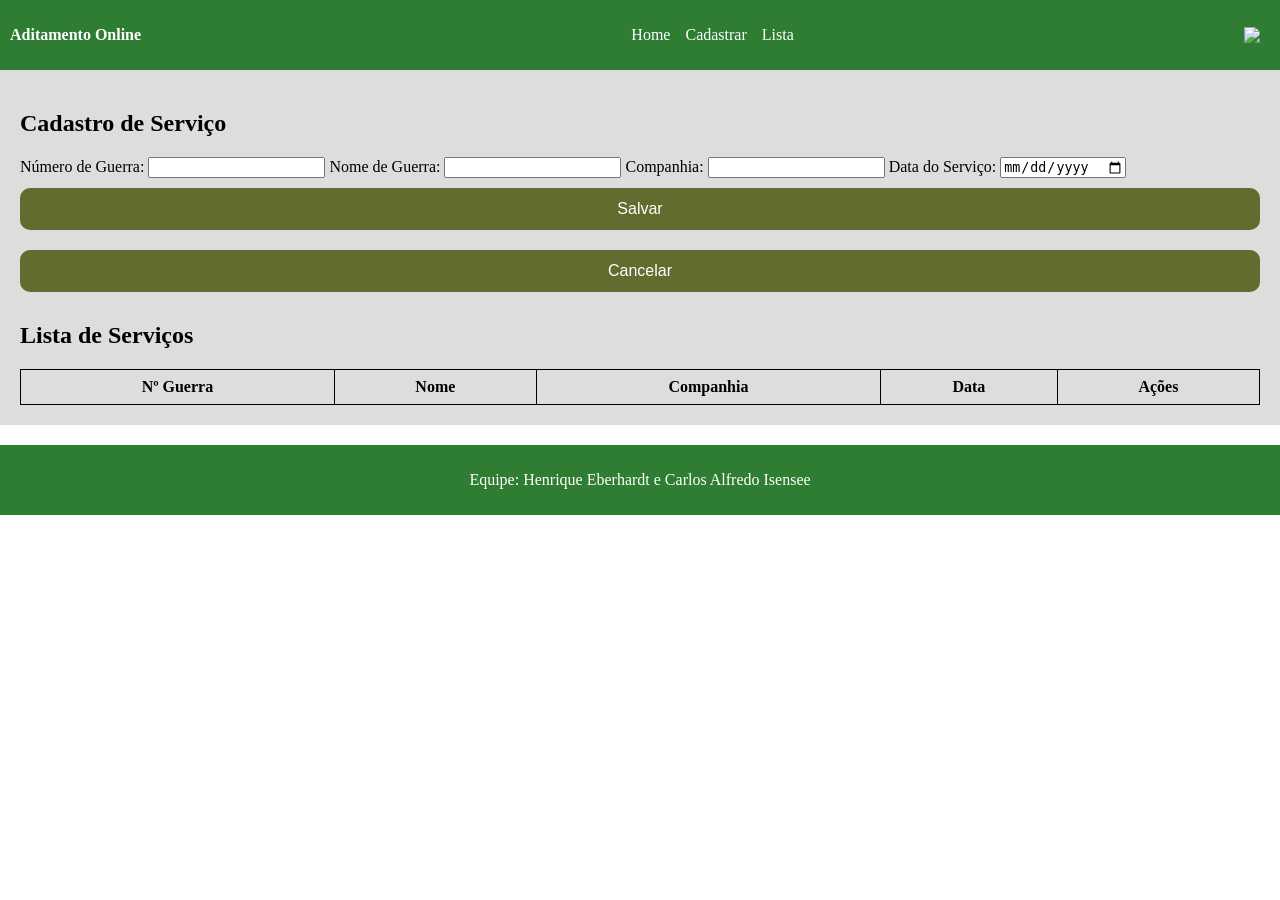
==== index.html @ 92e7fb27 "Primeiro Commit, subindo telad e login com html, js e css prontos" ====
<!DOCTYPE html>
<html lang="pt-BR">
<head>
<meta charset="UTF-8">
<meta name="viewport" content="width=device-width, initial-scale=1.0">
<title>Escala de Serviço</title>
<link rel="stylesheet" href="style.css">
</head>

<body>

<header>
    <div class="logo" onclick="goHome()">Aditamento Online</div>

    <nav>
        <ul>
            <li><a href="#">Home</a></li>
            <li><a href="#">Cadastrar</a></li>
            <li><a href="#">Lista</a></li>
        </ul>
    </nav>

    <div class="user-info">
        <img src="https://via.placeholder.com/40">
        <span id="usuarioNome"></span>
    </div>
</header>

<main>
    <section>
        <h2>Cadastro de Serviço</h2>

        <form id="form">
            <input type="hidden" id="indexEdit">

            <label>Número de Guerra:</label>
            <input type="text" id="numero" required>

            <label>Nome de Guerra:</label>
            <input type="text" id="nome" required>

            <label>Companhia:</label>
            <input type="text" id="companhia" required>

            <label>Data do Serviço:</label>
            <input type="date" id="data" required>

            <button class="botoes" type="submit">Salvar</button>
            <button class="botoes" type="button" onclick="limpar()">Cancelar</button>
        </form>
    </section>

    <section>
        <h2>Lista de Serviços</h2>
        <table>
        <thead>
        <tr>
        <th>Nº Guerra</th>
        <th>Nome</th>
        <th>Companhia</th>
        <th>Data</th>
        <th>Ações</th>
        </tr>
        </thead>

        <tbody id="tabela"></tbody>
        </table>
    </section>
</main>

<footer>
    <p>Equipe: Henrique Eberhardt e Carlos Alfredo Isensee</p>
</footer>

<script src="script.js"></script>

</body>
</html>
---- style.css ----
body {
    display: flex;
    flex-direction: column;
    min-height: 100vh;
    padding: 0;
    margin: 0;
}

header {
    display: flex;
    justify-content: space-between;
    align-items: center;
    background: #2e7d32;
    color: white;
    padding: 10px;
}

.logo {
    cursor: pointer;
    font-weight: bold;
}

nav ul {
    list-style: none;
    display: flex;
    gap: 15px;
}

nav ul li a {
    color: white;
    text-decoration: none;
}

.user-info {
    display: flex;
    align-items: center;
    gap: 10px;
}

main {
    padding: 20px;
    background-color: #DDDDDD;
}

.botoes {
    background-color: white;
    padding: 5%;
    border-radius: 6px;
    border: none;
}

button {
    margin-top: 10px;
}

table {
    width: 100%;
    margin-top: 20px;
    border-collapse: collapse;
}

table, th, td {
    border: 1px solid black;
}

th, td {
    padding: 8px;
    text-align: center;
}

footer {
    text-align: center;
    background: #2e7d32;
    color: white;
    padding: 10px;
    margin-top: 20px;
}

@media (max-width: 600px) {
    nav ul {
        flex-direction: column;
    }
}

/* Tela de Login */
.login-main {
    display: flex;
    flex: 1;
    justify-content: center;
    align-items: center;
    background-image: url(logoEx.jpg);
    background-size: cover;       /* cobre todo o elemento */
    background-position: center;  /* centraliza */
    background-repeat: no-repeat; 
    background-size: 40%;
    background-color: #000000;
}

#loginForm {
    display: flex;
    justify-content: center;
    align-items: center;
    flex-direction: column;
    background: rgba(255, 255, 255, 0.2); /* cor branca semi-transparente */
    backdrop-filter: blur(4px);
    border-radius: 10%;
    padding: 2%;
}

#loginForm h2 {
    margin-bottom: 25px;
    font-size: 32px;
    letter-spacing: 1px;
}

#loginForm label {
  display: block;
  text-align: left;
  margin-bottom: 5px;
  font-size: 21px;
}

#loginForm input[type="text"],
#loginForm input[type="password"] {
  width: 100%;
  padding: 12px;
  margin-bottom: 20px;
  border-radius: 10px;
  border: none;
  outline: none;
  font-size: 14px;
}

.checkbox {
    display: flex;
    align-items: center;
    margin-bottom: 20px;
}

.checkbox input[type="checkbox"] {
    margin-right: 10px;
    width: 18px;
    height: 18px;
}

.botoes {
  width: 100%;
  padding: 12px;
  margin-bottom: 10px;
  border: none;
  border-radius: 10px;
  background: #636B2F;
  color: white;
  font-size: 16px;
  cursor: pointer;
  transition: 0.3s;
}

.btnRecupsenha {
    background: #DDDDDD;
    width: 100%;
    padding: 8px;
    margin-bottom: 10px;
    border: none;
    border-radius: 10px;
    color: black;
    font-size: 14px;
    cursor: pointer;
    transition: 0.3s;
}

.botoes:hover {
    background-color: #DDDDDD;
    color: black;
    transition: 0.3s;
}

.btnRecupsenha:hover {
    background-color: #636B2F;
    color: white;
    transition: 0.3s;
}
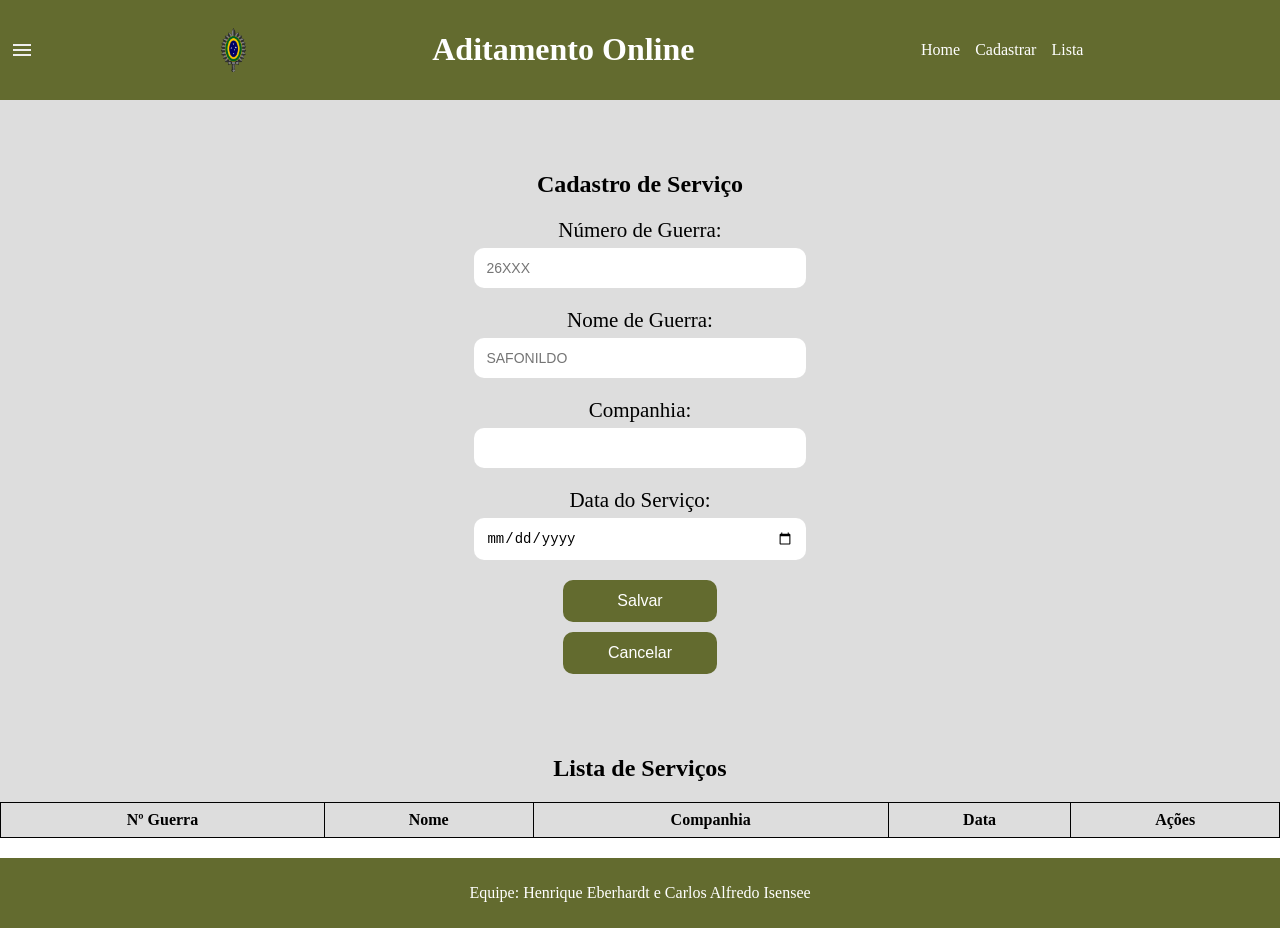
==== commit ef1822d6: "atualizando o index e o JS" ====
--- a/index.html
+++ b/index.html
@@ -10,48 +10,60 @@
 <body>
 
 <header>
-    <div class="logo" onclick="goHome()">Aditamento Online</div>
+    <img src="iconMenu.svg">
+    <img class="logo" onclick="goHome()" src="exercito-brasileiro-logo-png_seeklogo-50803-removebg-preview.png">
+    <h1>Aditamento Online</h1>
 
-    <nav>
-        <ul>
-            <li><a href="#">Home</a></li>
-            <li><a href="#">Cadastrar</a></li>
-            <li><a href="#">Lista</a></li>
-        </ul>
-    </nav>
+    <div id="menu">
+        <nav>
+            <ul>
+                <li><a href="#">Home</a></li>
+                <li><a href="#">Cadastrar</a></li>
+                <li><a href="#">Lista</a></li>
+            </ul>
+        </nav>
+    </div>
 
-    <div class="user-info">
-        <img src="https://via.placeholder.com/40">
+    <div class="infoUsuario">
         <span id="usuarioNome"></span>
     </div>
 </header>
 
 <main>
-    <section>
-        <h2>Cadastro de Serviço</h2>
+    <section id="formCadastro">
+        <h2 class="titulosIndex">Cadastro de Serviço</h2>
 
         <form id="form">
             <input type="hidden" id="indexEdit">
 
             <label>Número de Guerra:</label>
-            <input type="text" id="numero" required>
+            <input type="text" id="numero" placeholder="26XXX" required>
 
             <label>Nome de Guerra:</label>
-            <input type="text" id="nome" required>
+            <input type="text" id="nome" placeholder="SAFONILDO" required>
 
-            <label>Companhia:</label>
-            <input type="text" id="companhia" required>
+            <label for="companhia">Companhia:</label>
+
+            <input list="lista-companhias" id="companhia" name="companhia">
+
+            <datalist id="lista-companhias">
+                <option value="CCAP">
+                <option value="Primeira Companhia">
+                <option value="Segunda Companhia">
+                <option value="CFGS">
+                <option value="NPOR">
+            </datalist>
 
             <label>Data do Serviço:</label>
             <input type="date" id="data" required>
 
-            <button class="botoes" type="submit">Salvar</button>
-            <button class="botoes" type="button" onclick="limpar()">Cancelar</button>
+            <button class="botoesIndex" type="submit">Salvar</button>
+            <button class="botoesIndex" type="button" onclick="limpar()">Cancelar</button>
         </form>
     </section>
 
     <section>
-        <h2>Lista de Serviços</h2>
+        <h2 class="titulosIndex">Lista de Serviços</h2>
         <table>
         <thead>
         <tr>
--- a/style.css
+++ b/style.css
@@ -10,7 +10,7 @@
     display: flex;
     justify-content: space-between;
     align-items: center;
-    background: #2e7d32;
+    background: #636B2F;
     color: white;
     padding: 10px;
 }
@@ -18,6 +18,7 @@
 .logo {
     cursor: pointer;
     font-weight: bold;
+    width: 2%;
 }
 
 nav ul {
@@ -31,26 +32,55 @@
     text-decoration: none;
 }
 
-.user-info {
+.infoUsuario {
     display: flex;
     align-items: center;
     gap: 10px;
 }
 
 main {
-    padding: 20px;
     background-color: #DDDDDD;
-}
-
-.botoes {
-    background-color: white;
-    padding: 5%;
-    border-radius: 6px;
+    display: flex;
+    justify-content: center;
+    flex-direction: column; 
+}
+ 
+#form {
+    display: flex;
+    flex-direction: column;
+    padding: 0 30%;
+    align-items: center;
+}
+
+#form input[type="text"],
+#form input[type="password"],
+#form input[type="date"],
+#form input {
+    width: 60%;
+    padding: 12px;
+    margin-bottom: 20px;
+    border-radius: 10px;
     border: none;
-}
-
-button {
-    margin-top: 10px;
+    outline: none;
+    font-size: 14px;
+}
+
+.botoesIndex {
+    width: 30%;
+    padding: 12px;
+    margin-bottom: 10px;
+    border: none;
+    border-radius: 10px;
+    background: #636B2F;
+    color: white;
+    font-size: 16px;
+    cursor: pointer;
+    transition: 0.3s;
+}
+
+.titulosIndex {
+    text-align: center;
+    padding-top: 4%;
 }
 
 table {
@@ -70,7 +100,7 @@
 
 footer {
     text-align: center;
-    background: #2e7d32;
+    background: #636B2F;
     color: white;
     padding: 10px;
     margin-top: 20px;
@@ -93,7 +123,7 @@
     background-position: center;  /* centraliza */
     background-repeat: no-repeat; 
     background-size: 40%;
-    background-color: #000000;
+    background-color: #020202; /* cor exata da imagem que colocamos de fundo */
 }
 
 #loginForm {
@@ -113,7 +143,8 @@
     letter-spacing: 1px;
 }
 
-#loginForm label {
+#loginForm label,
+#form label {
   display: block;
   text-align: left;
   margin-bottom: 5px;
@@ -144,7 +175,7 @@
 }
 
 .botoes {
-  width: 100%;
+  width: 70%;
   padding: 12px;
   margin-bottom: 10px;
   border: none;
@@ -158,7 +189,7 @@
 
 .btnRecupsenha {
     background: #DDDDDD;
-    width: 100%;
+    width: 70%;
     padding: 8px;
     margin-bottom: 10px;
     border: none;
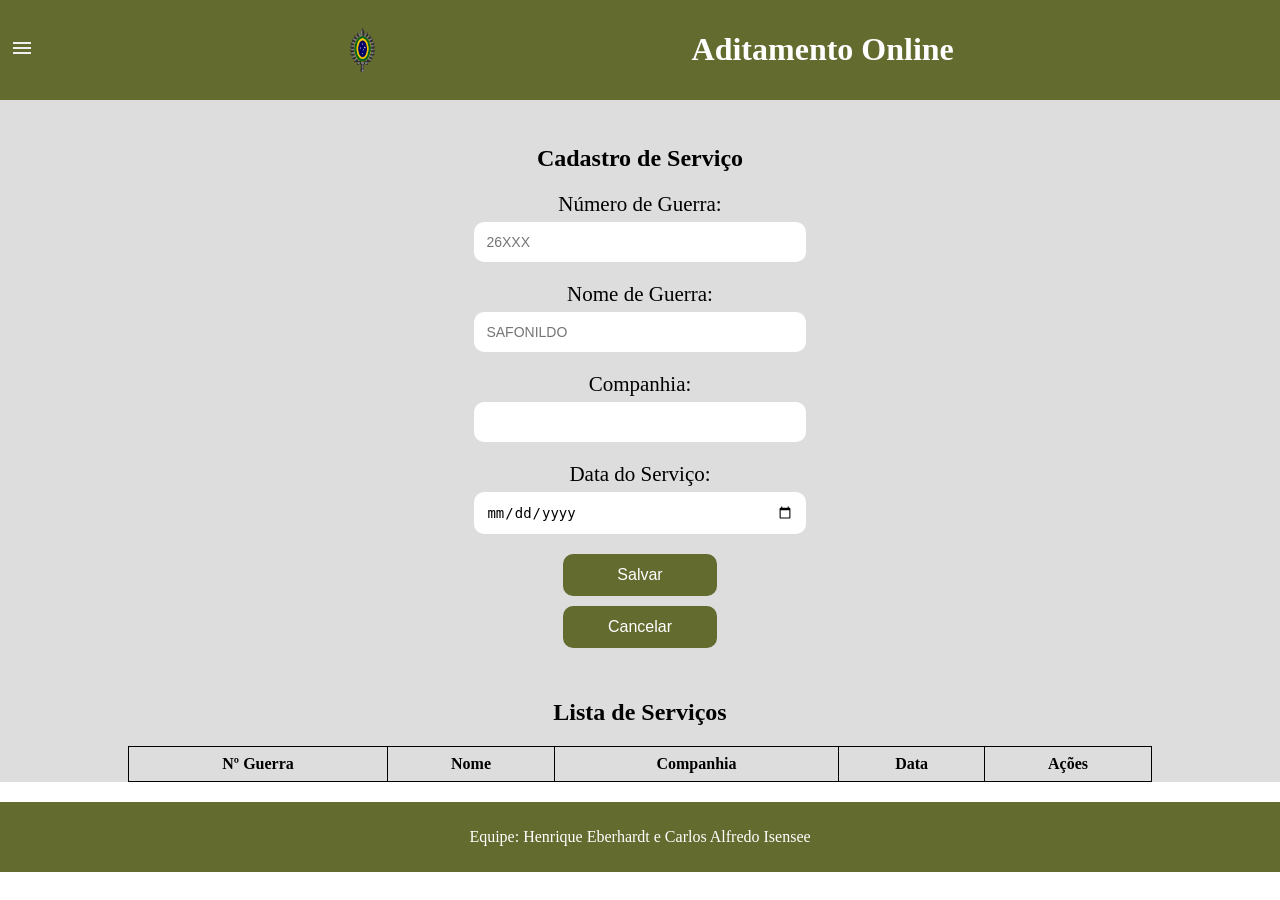
==== commit ddedf7ca: "Subindo Updates do Index" ====
--- a/index.html
+++ b/index.html
@@ -10,22 +10,24 @@
 <body>
 
 <header>
-    <img src="iconMenu.svg">
-    <img class="logo" onclick="goHome()" src="exercito-brasileiro-logo-png_seeklogo-50803-removebg-preview.png">
-    <h1>Aditamento Online</h1>
+    <div id="header">
+        <a onclick="menuBar()"><img onclick="menubar()" src="iconMenu.svg"></a>
+        <img class="logo" onclick="goHome()" src="exercito-brasileiro-logo-png_seeklogo-50803-removebg-preview.png">
+        <h1>Aditamento Online</h1>
 
-    <div id="menu">
-        <nav>
+        <div class="infoUsuario">
+            <span id="usuarioNome"></span>
+        </div>
+
+    </div>
+    <div class="hidden" id="menu">
+        <nav id="navLink">
             <ul>
                 <li><a href="#">Home</a></li>
                 <li><a href="#">Cadastrar</a></li>
                 <li><a href="#">Lista</a></li>
             </ul>
         </nav>
-    </div>
-
-    <div class="infoUsuario">
-        <span id="usuarioNome"></span>
     </div>
 </header>
 
@@ -62,20 +64,20 @@
         </form>
     </section>
 
-    <section>
+    <section id="secTabela">
         <h2 class="titulosIndex">Lista de Serviços</h2>
-        <table>
-        <thead>
-        <tr>
-        <th>Nº Guerra</th>
-        <th>Nome</th>
-        <th>Companhia</th>
-        <th>Data</th>
-        <th>Ações</th>
-        </tr>
-        </thead>
+        <table id="table">
+            <thead>
+                <tr>
+                    <th>Nº Guerra</th>
+                    <th>Nome</th>
+                    <th>Companhia</th>
+                    <th>Data</th>
+                    <th>Ações</th>
+                </tr>
+            </thead>
 
-        <tbody id="tabela"></tbody>
+            <tbody id="tabela"></tbody>
         </table>
     </section>
 </main>
--- a/style.css
+++ b/style.css
@@ -6,13 +6,24 @@
     margin: 0;
 }
 
-header {
+#header {
     display: flex;
     justify-content: space-between;
     align-items: center;
     background: #636B2F;
     color: white;
     padding: 10px;
+}
+
+#navLink {
+    background: #7A8440;
+    display: flex;
+    justify-content: center;
+    align-items: center;
+}
+
+.hidden {
+    display: none;
 }
 
 .logo {
@@ -80,7 +91,11 @@
 
 .titulosIndex {
     text-align: center;
-    padding-top: 4%;
+    padding-top: 2%;
+}
+
+#secTabela {
+    margin: 0 10%;
 }
 
 table {
